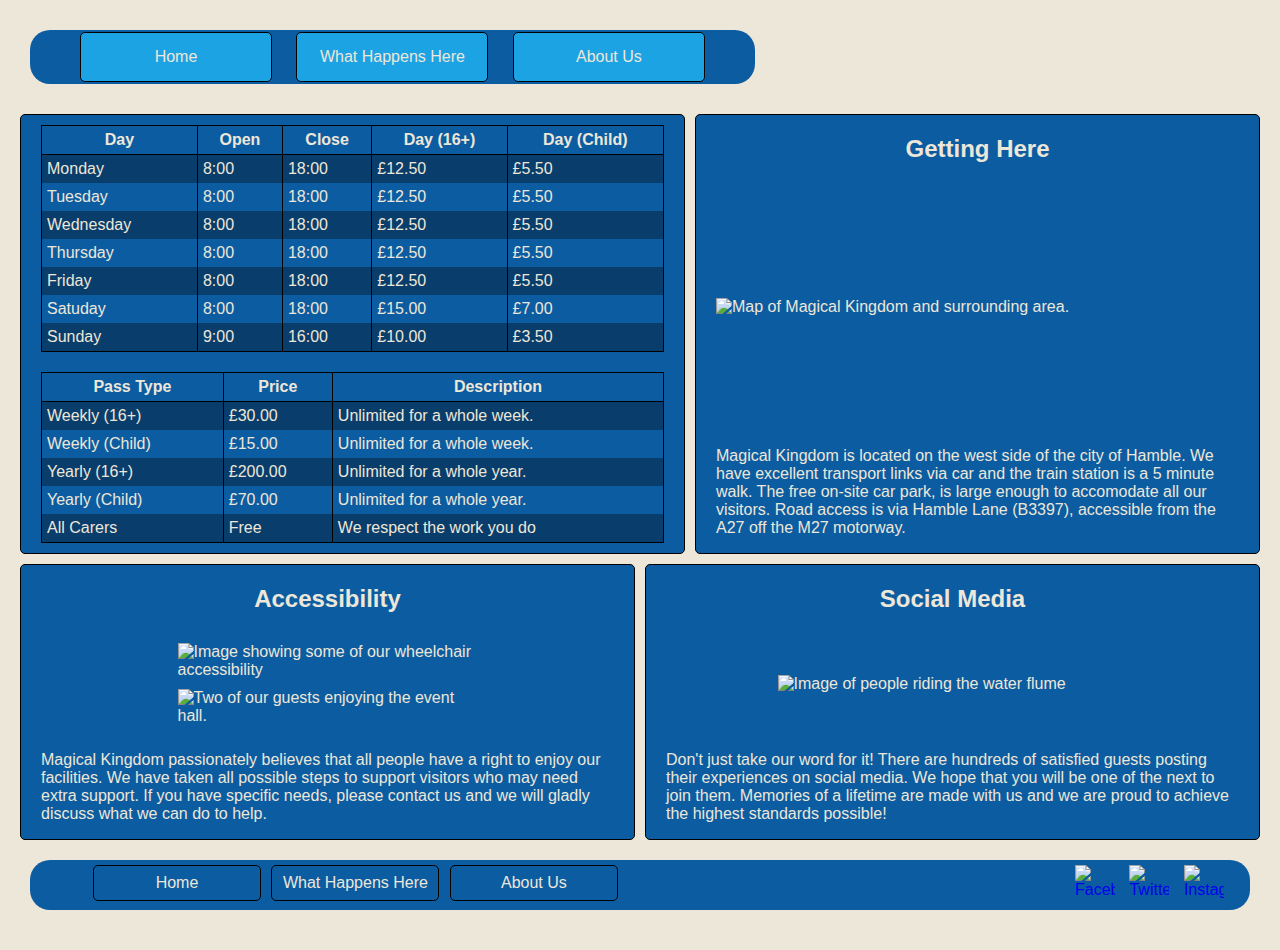
==== AboutUs.html @ a041e5f1 "Refactored, Further Developed and finished CSS" ====
<!DOCTYPE html>
<html lang="en">

<!-- Header Section added by M Croft-->

<head>
    <title>Magical Kingdom - Index</title>
    <meta charset="utf-8">
    <meta name="description" content="Welcome to the index page for the Magical Kingdom!">
    <meta name="author" content="Magical Kingdom">
    <meta name="viewport" content="width=device-width, initial-scale=1.0">
    <meta name="keywords" content="Fun 'Theme Park' Adventure Family">
    <link rel="stylesheet" type="text/css" href="css/main.css">
</head>

<!-- Body Section added by M Croft-->
<body>
    <div id="divFlex-Container" class="align-sbs">
        <!-- Logo and Navigation added by M Croft, image by Hammand: Park logo and main navigation area -->
        <header>
            <object id="logo" data="img/Logo.png">
            </object>
        <nav>
            <ol>
                <li><a href="index.html">Home</a></li>
                <li><a href="WhatHappens.html">What Happens Here</a></li>
                <li><a href="AboutUs.html">About Us</a></li>
            </ol>
        </nav>
    </header>

        <!-- Main Content added by M Croft-->

        <!--- Ticket Prices and Opening Times block added by M Croft: Contains the details of these in a table-->
        <section id="TicketTimes">
            <table id="Openings">
                <tr>
                    <th>Day</th>
                    <th>Open</th>
                    <th>Close</th>
                    <th>Day (16+)</th>
                    <th>Day (Child)</th>
                </tr>

                <tr>
                    <td>Monday</td>
                    <td>8:00</td>                
                    <td>18:00</td>
                    <td>£12.50</td>
                    <td>£5.50</td>
                </tr>

                <tr>
                    <td>Tuesday</td>
                    <td>8:00</td>                
                    <td>18:00</td>
                    <td>£12.50</td>
                    <td>£5.50</td>
                </tr>

                <tr>
                    <td>Wednesday</td>
                    <td>8:00</td>                
                    <td>18:00</td>
                    <td>£12.50</td>
                    <td>£5.50</td>
                </tr>

                <tr>
                    <td>Thursday</td>
                    <td>8:00</td>                
                    <td>18:00</td>
                    <td>£12.50</td>
                    <td>£5.50</td>
                </tr>

                <tr>
                    <td>Friday</td>
                    <td>8:00</td>                
                    <td>18:00</td>
                    <td>£12.50</td>
                    <td>£5.50</td>
                </tr>

                <tr>
                    <td>Satuday</td>
                    <td>8:00</td>                
                    <td>18:00</td>
                    <td>£15.00</td>
                    <td>£7.00</td>
                </tr>

                <tr>
                    <td>Sunday</td>
                    <td>9:00</td>                
                    <td>16:00</td>
                    <td>£10.00</td>
                    <td>£3.50</td>
                </tr>
            </table>


            <table id="Tickets">
                <tr>
                    <th>Pass Type</th>
                    <th>Price</th>
                    <th>Description</th>
                </tr>

                <tr>
                    <td>Weekly (16+)</td>
                    <td>£30.00</td>
                    <td>Unlimited for a whole week.</td>
                </tr>

                <tr>
                    <td>Weekly (Child)</td>
                    <td>£15.00</td>
                    <td>Unlimited for a whole week.</td>
                </tr>

                <tr>
                    <td>Yearly (16+)</td>
                    <td>£200.00</td>
                    <td>Unlimited for a whole year.</td>              
                </tr>

                <tr>
                    <td>Yearly (Child)</td>
                    <td>£70.00</td>
                    <td>Unlimited for a whole year.</td>              
                </tr>

                <tr>
                    <td>All Carers</td>
                    <td>Free</td>
                    <td>We respect the work you do</td>
                </tr>
            </table>
        </section>
        
        <!-- Where are we block added by M Croft shows map and directions-->
        <section id="Directions" class="align-ontop">
            <h2>Getting Here</h2>
            <img src="img/Map.jpg" alt="Map of Magical Kingdom and surrounding area.">
            <p>Magical Kingdom is located on the west side of the city of Hamble.
                We have excellent transport links via car and the train station is a 5 minute walk.
                The free on-site car park, is large enough to accomodate all our visitors. 
                
                Road access is via Hamble Lane (B3397), accessible from the A27 off the M27 motorway.
            </p>
        </section>

        <!--- Accessible facilities block added by M Croft makes clear we take accessibility seriously-->
        <section id="Accessibility" class="align-sbs">
            <h2>Accessibility</h2>
            <img src="img/Access_1.jpg" alt="Image showing some of our wheelchair accessibility">
            <img src="img/Access_2.jpg" alt="Two of our guests enjoying the event hall.">
            <p>Magical Kingdom passionately believes that all people have a right to enjoy our facilities.
                We have taken all possible steps to support visitors who may need extra support.
                If you have specific needs, please contact us and we will gladly discuss what we can do to help.
            </p>
        </section>

        <!--- Social Media block added by M Croft Encourage people to share their experiences -->
        <section id="InMedia" class="align-ontop">
            <h2>Social Media</h2>
            <img src="img/SMedia.jpg" alt="Image of people riding the water flume">
            <p>Don't just take our word for it! There are hundreds of satisfied guests posting 
                their experiences on social media. We hope that you will be one of the next to join them.
                Memories of a lifetime are made with us and we are proud to achieve the highest standards possible!
            </p>
        </section>


        <!--  Footer added by M Croft: footer navigation and social media links-->
        <footer>
            <nav>
                <ol>
                    <li><a href="index.html">Home</a></li>
                    <li><a href="WhatHappens.html">What Happens Here</a></li>
                    <li><a href="AboutUs.html">About Us</a></li>
                </ol>
            </nav>
            <div id="Socials" class="align-sbs">
                <a href="Placeholder.html"><img src="img/Facebook_s.png" alt="Facebook"></a>
                <a href="Placeholder.html"><img src="img/Twitter_s.png" alt="Twitter"></a>
                <a href="Placeholder.html"><img src="img/Instagram_s.png" alt="Instagram"></a>
            </div>
        </footer>
    </div>
</body>
---- css/main.css ----
/* Main body formatting by M Croft */
body {
    background-color: #EDE7D9;
    /* Use Sans-serif fonts as it is more accessible to visually impaired users */
    font-family: Arial, Helvetica, sans-serif; 
    margin: 20px;
}



/* Logo formatting by M Croft */
header {
    width:100%;
    min-width: 350px;
}

header #logo {
    width: 200px;
    height: 129px;
}



/* Navigation formatting by M Croft */
header nav {
    display: inline-block;
    background-color: #0C5CA1;

    border-radius: 20px;
    padding: 0 20px;
    margin: 10px 10px 20px 10px;

    min-width: 334;
}

header nav ol {
    display: inline-block;
    list-style:none;
    margin: 0; 
    padding: 0 20px;    
}

header nav li {
    display: inline-block;
    margin: auto;
}

header nav li a {
    display: inline-block;

    color: #EDE7D9;
    background-color:#1CA3E4;

    text-decoration: none;
    text-align: center;
    font-size: 16px;

    border-radius: 5px;
    border: 1px solid black;

    padding: 15px 20px;
    margin: 2px 10px;

    width: 150px;
}

header nav li a:hover {
    background-color: #D5A021;
    transform: scale(1.15);
    transition: transform 0.5s;
}



/* General Section formatting used by all sections by M Croft */
section {
    display: flex;
    flex-flow: column wrap;

    color: #EDE7D9;
    background-color: #0C5CA1;

    border: 1px solid black;
    border-radius: 5px;
    padding: 0 20px;

    width: 500px;
    min-width: 350px;
    max-width: 650px;
    flex-grow: 1;
}

section h2 {
    text-align: center;
    font-size: 24px;
    font-weight: bold;
    width: 100%;
}

section div {
    display: flex;
    background-color: #0C5CA1;

    border-radius: 5px;
    border: 1px solid grey;
    padding: 5px;
    margin: 5px 0;
}

section div * {
    padding: 5px;
}

section div img {
    width: 250px;
    height: 200px;
}

section div p {
    width: 250px;
    font-size: 16px;
}




/* General table formatting used by all tables by M Croft */
table {
    width: 100%;
    border-collapse: collapse;
    border: 1px solid black;
    margin: 10px 0;
}

th {
    border-collapse: collapse;
    border: 1px solid black;
}

table th, td {
    border-right: 1px solid black;
    padding: 5px;
}

/* Colour alternate rows darker to aid readability in both tables */
tr:nth-child(even) {
    background-color: #093d6b;
}



/* Footer formatting by M Croft */
footer {
    background-color: #0C5CA1;

    border-radius: 20px;
    padding: 0 20px;
    margin: 10px 10px 20px 10px;

    width: 100%;
    min-width: 350px;
}
footer nav {
    display: block;
    float:left;
}

footer nav ol {
    display: inline-block;
    list-style:none;
    margin: 0; 
}

footer nav li {
    display: inline-block;
}

footer nav li a {
    display: inline-block;

    color: #EDE7D9;

    text-decoration: none;
    text-align: center;

    border-radius: 5px;
    border: 1px solid black;
    padding: 8px;
    margin: 5px 3px;

    width: 150px;
}

footer nav li a:hover {
    background-color: #D5A021;
}

footer div#Socials {
    width: 160px;
    display: inline-block;
    float:right;
}

footer div#Socials  img {
    display: inline-block;
    width: 40px;
    height: 40px;
    margin: 5px;
}

footer div#Socials img:hover {
    background-color: #D5A021;
}



/* Control Classes by M Croft */
.align-sbs { /* Align the content side by side rolling to the next row if needed */
    display: flex;
    flex-flow: row wrap;
    justify-content: space-around;
    gap: 10px;
}

.align-ontop { /* Align the content on top of each other rolling to next column if needed*/
    display: flex;
    flex-flow: column wrap;
    justify-content: center;
    gap: 10px;
}

.popouthover:hover { /* Pop out the content on hover */
    transform: scale(1.10);
    transition: transform 0.5s;
}

.mutedecoration { /* Mute the decoration, do not denote links etc. This is handled by other indications. */
    color:inherit;
    text-decoration: none;
}






/* ------------------ INDEX SPECIFIC by M Croft ------------------ */

/* Banner formatting by M Croft */
img#banner {
    width: 100%;
    border-radius: 5px;
    min-width: 350px;
}

/* Testimonial formatting by M Croft */
section#Testimonials {
    display: flex;
    flex-direction: row;
    justify-content: space-between;

    padding: 0 10px;
    margin: 0 0 20px;

    width: 100%;

    max-width: inherit;
    flex-grow: 0;
}

section#Testimonials p {
    display: inline-block;
    color: black;
    background-color: #EDE7D9;

    border: 1px solid black;
    border-radius: 5px;
    padding: 5px;


    text-align: center;
    font-size: 16px;
    font-style: italic;

    width: 300px;
}

/* Getting Here Section by M Croft */
section#GettingHere div#IndexMap img {
    width: 450px;
    height: auto;
    margin: auto;
    min-width: 350px;
}

section#GettingHere div#IndexMap p {
    width: 100%;
    min-width: 350px;
}



/* ------------------ WHAT HAPPENS HERE SPECIFIC by M Croft ------------------ */
/* Roller Prime Section by M Croft */
section#RollerPrime img {
    width: 350px;
    height: auto;
    margin: auto;
}

/* Event Space Section by M Croft */
section#EventSpace img {
    width: 300px;
    height: auto;
    margin: auto;
}

section#EventSpace p {
    width: 100%;
}

/* Splashing Water Section by M Croft */
section#SplashingWater img {
    width: 350px;
    height: auto;
    margin: auto;
}

/* Petting Zoo Section by M Croft */
section#PettingZoo img {
    width: 300px;
    height: auto;
    margin: auto;
}
section#PettingZoo p {
    width: 100%;
}




/* ------------------ ABOUT US SPECIFIC by M Croft ------------------ */
/* Ticket Times Section by M Croft */
section#TicketTimes {
    width: 600px;
    min-width: 400px;
}

/* Directions Section by M Croft */
section#Directions img {
    width: 100%;
    height: auto;
    margin: auto;
}
section#Directions p {
    width: 100%;
}

/* Accessibility Section by M Croft */
section#Accessibility img {
    width: 300px;
    height: auto;
    margin: auto;
}
section#Accessibility p {
    width: 100%;
}

/* In Media Section by M Croft */
section#InMedia img {
    width: 350px;
    height: auto;
    margin: auto;
}
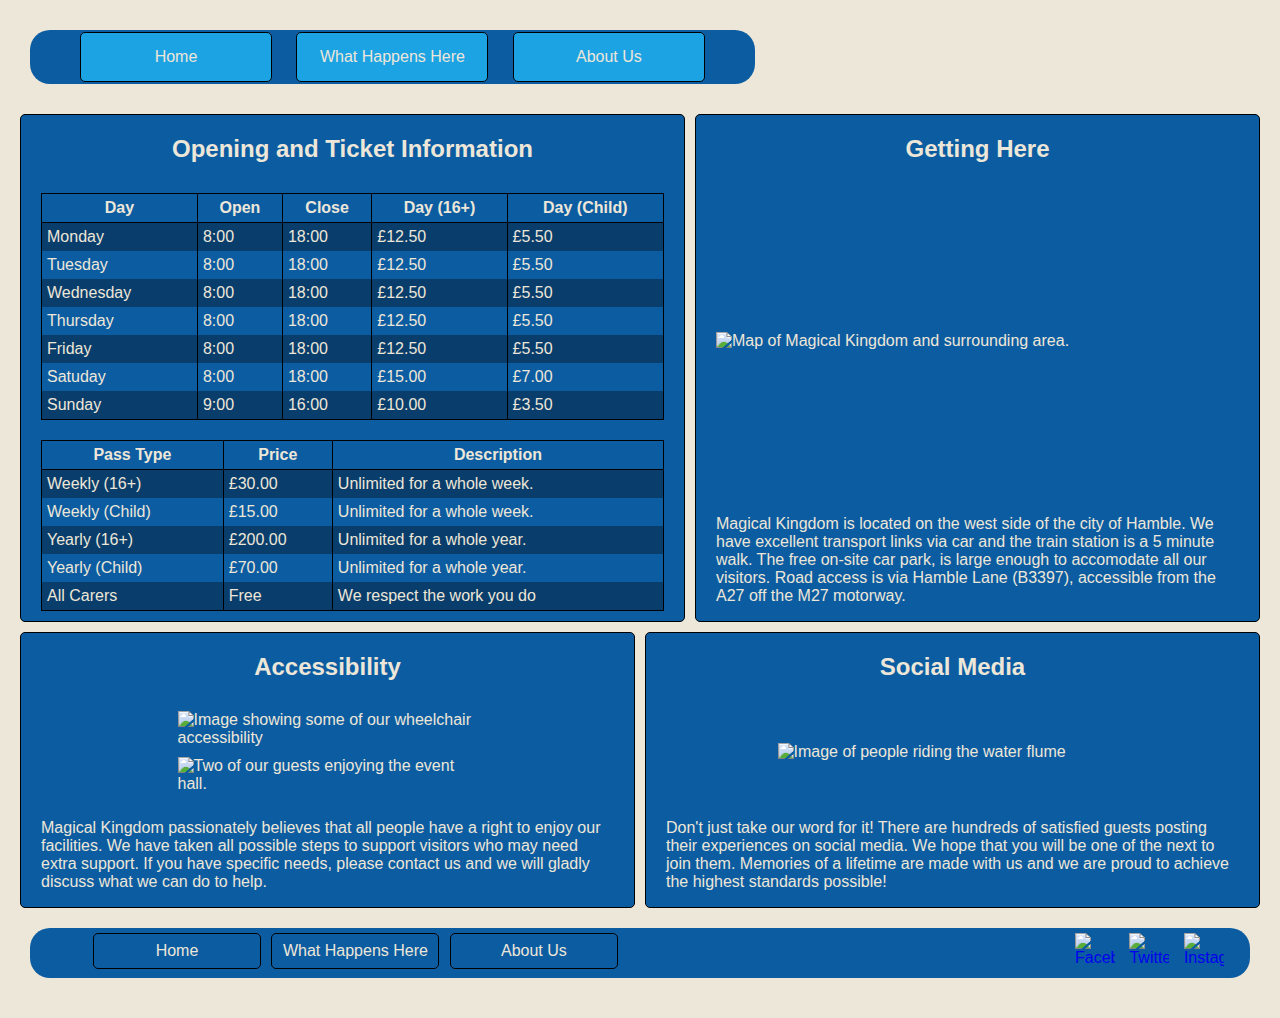
==== commit 0ea82cfa: "W3C corrections; Recommended against trailing slash and noted missing heading on section." ====
--- a/AboutUs.html
+++ b/AboutUs.html
@@ -33,6 +33,7 @@
 
         <!--- Ticket Prices and Opening Times block added by M Croft: Contains the details of these in a table-->
         <section id="TicketTimes">
+            <h2>Opening and Ticket Information</h2>
             <table id="Openings">
                 <tr>
                     <th>Day</th>
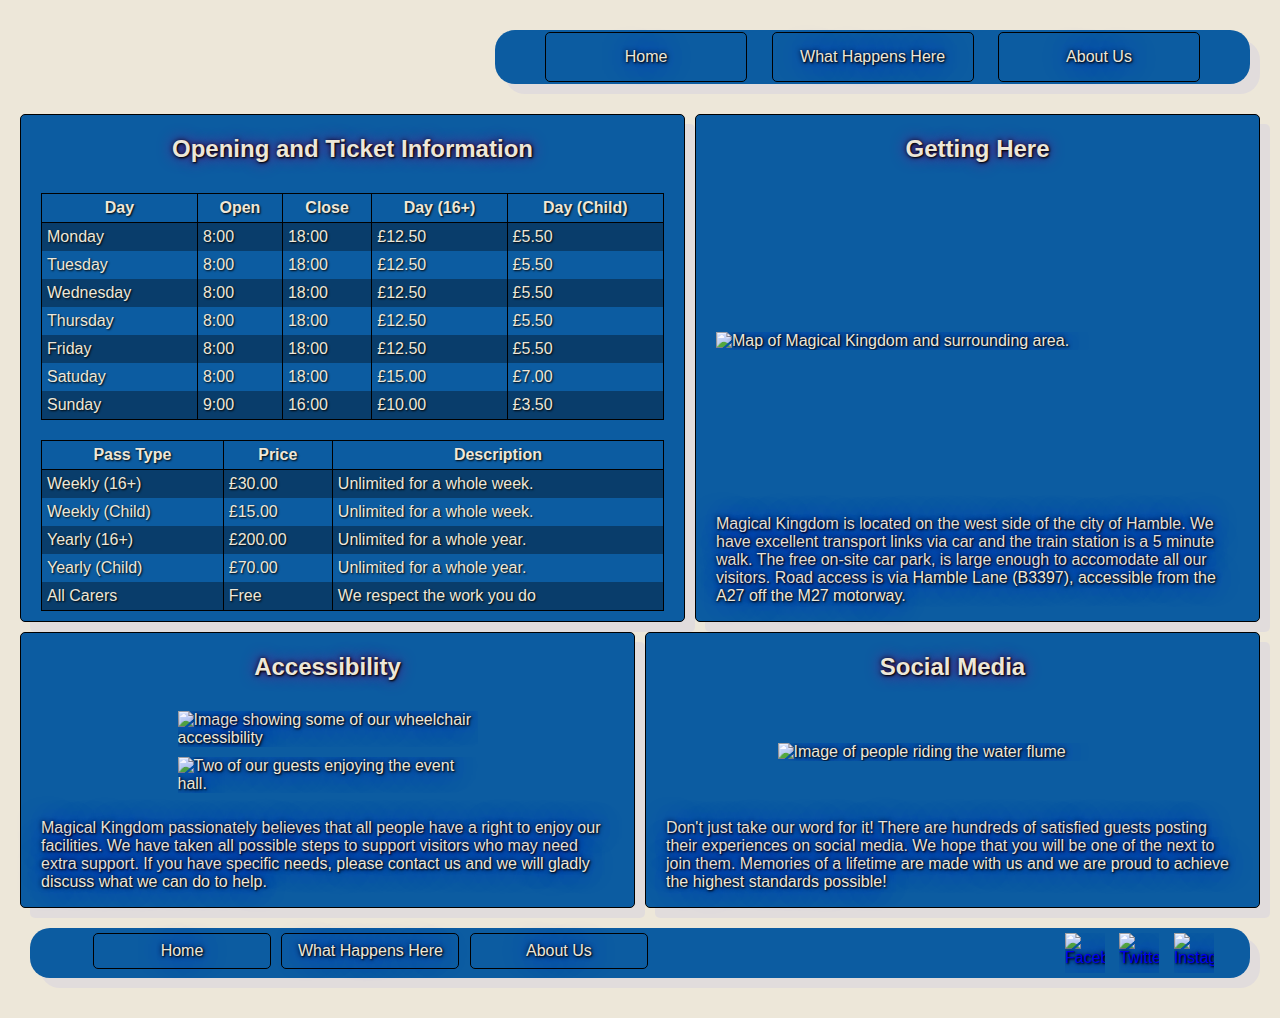
==== commit ecc21700: "Page Title and Description Fixes" ====
--- a/AboutUs.html
+++ b/AboutUs.html
@@ -4,9 +4,9 @@
 <!-- Header Section added by M Croft-->
 
 <head>
-    <title>Magical Kingdom - Index</title>
+    <title>Magical Kingdom - About Us</title>
     <meta charset="utf-8">
-    <meta name="description" content="Welcome to the index page for the Magical Kingdom!">
+    <meta name="description" content="A page covering more information about the park, including opening times and ticket prices.">
     <meta name="author" content="Magical Kingdom">
     <meta name="viewport" content="width=device-width, initial-scale=1.0">
     <meta name="keywords" content="Fun 'Theme Park' Adventure Family">
--- a/css/main.css
+++ b/css/main.css
@@ -1,3 +1,15 @@
+
+
+/* Custom Fonts by M Croft */
+@font-face { /* General font for all text */
+    font-family: 'ArchivoBlack-Regular';
+    src: url('../fonts/ArchivoBlack-Regular.otf')
+}
+
+@font-face { /* Button and command text and headers */
+    font-family: 'Archivo-BoldItalic';
+    src: url('../fonts/Archivo-BoldItalic.otf')
+}
 
 
 
@@ -5,7 +17,9 @@
 body {
     background-color: #EDE7D9;
     /* Use Sans-serif fonts as it is more accessible to visually impaired users */
-    font-family: Arial, Helvetica, sans-serif; 
+    font-family: ArchivoBlack-Regular, Arial, Helvetica, sans-serif; 
+    text-shadow: 1px 1px 2px black, 0 0 25px blue, 0 0 5px black;
+
     margin: 20px;
 }
 
@@ -24,23 +38,39 @@
 
 
 
+/* Header Default Formatting by M Croft */
+h1 {
+    font-family: Archivo-BoldItalic, Arial, Helvetica, sans-serif; 
+    text-shadow: 1px 1px 2px black, 0 0 15px purple, 0 0 5px black;
+}
+
+h2 {
+    font-family: Archivo-BoldItalic, Arial, Helvetica, sans-serif; 
+    text-shadow: 1px 1px 2px black, 0 0 15px purple, 0 0 5px black;
+}
+
+
+
 /* Navigation formatting by M Croft */
 header nav {
-    display: inline-block;
+    display: block;
     background-color: #0C5CA1;
 
     border-radius: 20px;
     padding: 0 20px;
     margin: 10px 10px 20px 10px;
 
-    min-width: 334;
+    min-width: 334px;
+    float: right;
+
+    box-shadow: 10px 10px rgba(128,128,255,0.1);
 }
 
 header nav ol {
     display: inline-block;
     list-style:none;
     margin: 0; 
-    padding: 0 20px;    
+    padding: 0 20px;
 }
 
 header nav li {
@@ -52,11 +82,14 @@
     display: inline-block;
 
     color: #EDE7D9;
-    background-color:#1CA3E4;
+    animation-name: navbuttons;
+    animation-iteration-count: infinite;
+    animation-duration: 15s;
 
     text-decoration: none;
     text-align: center;
     font-size: 16px;
+    font-family: Archivo-BoldItalic, Arial, Helvetica, sans-serif; 
 
     border-radius: 5px;
     border: 1px solid black;
@@ -64,18 +97,27 @@
     padding: 15px 20px;
     margin: 2px 10px;
 
-    width: 150px;
-}
+    width: 160px;
+}
+
+@keyframes navbuttons {
+    0%   {background-color: #1CA3E4;}
+    50% {background-color: #9d6ff1;}
+    100% {background-color: #1CA3E4;}
+  }
+
 
 header nav li a:hover {
     background-color: #D5A021;
+    animation-name: none;
+
     transform: scale(1.15);
     transition: transform 0.5s;
 }
 
 
 
-/* General Section formatting used by all sections by M Croft */
+/* General Section formatting used by all sections on site by M Croft */
 section {
     display: flex;
     flex-flow: column wrap;
@@ -91,6 +133,8 @@
     min-width: 350px;
     max-width: 650px;
     flex-grow: 1;
+
+    box-shadow: 10px 10px rgba(128,128,255,0.1);
 }
 
 section h2 {
@@ -127,12 +171,14 @@
 
 
 
-/* General table formatting used by all tables by M Croft */
+/* General table formatting used by all tables on site by M Croft */
 table {
     width: 100%;
     border-collapse: collapse;
     border: 1px solid black;
     margin: 10px 0;
+
+    text-shadow: 1px 1px 2px black;
 }
 
 th {
@@ -162,9 +208,10 @@
 
     width: 100%;
     min-width: 350px;
+
+    box-shadow: 10px 10px rgba(128,128,255,0.1);
 }
 footer nav {
-    display: block;
     float:left;
 }
 
@@ -185,13 +232,14 @@
 
     text-decoration: none;
     text-align: center;
+    font-family: Archivo-BoldItalic, Arial, Helvetica, sans-serif; 
 
     border-radius: 5px;
     border: 1px solid black;
     padding: 8px;
     margin: 5px 3px;
 
-    width: 150px;
+    width: 160px;
 }
 
 footer nav li a:hover {
@@ -199,9 +247,9 @@
 }
 
 footer div#Socials {
-    width: 160px;
-    display: inline-block;
-    float:right;
+    width: 170px;
+    display: block;
+    float: right;
 }
 
 footer div#Socials  img {
@@ -247,7 +295,7 @@
 
 
 
-/* ------------------ INDEX SPECIFIC by M Croft ------------------ */
+/* ------------------ INDEX PAGE SPECIFIC by M Croft ------------------ */
 
 /* Banner formatting by M Croft */
 img#banner {
@@ -264,6 +312,7 @@
 
     padding: 0 10px;
     margin: 0 0 20px;
+    text-shadow: none;
 
     width: 100%;
 
@@ -303,11 +352,9 @@
 
 
 
-/* ------------------ WHAT HAPPENS HERE SPECIFIC by M Croft ------------------ */
+/* ------------------ WHAT HAPPENS HERE PAGE SPECIFIC by M Croft ------------------ */
 /* Roller Prime Section by M Croft */
-section#RollerPrime img {
-    width: 350px;
-    height: auto;
+section#RollerPrime video {
     margin: auto;
 }
 
@@ -342,7 +389,7 @@
 
 
 
-/* ------------------ ABOUT US SPECIFIC by M Croft ------------------ */
+/* ------------------ ABOUT US PAGE SPECIFIC by M Croft ------------------ */
 /* Ticket Times Section by M Croft */
 section#TicketTimes {
     width: 600px;
